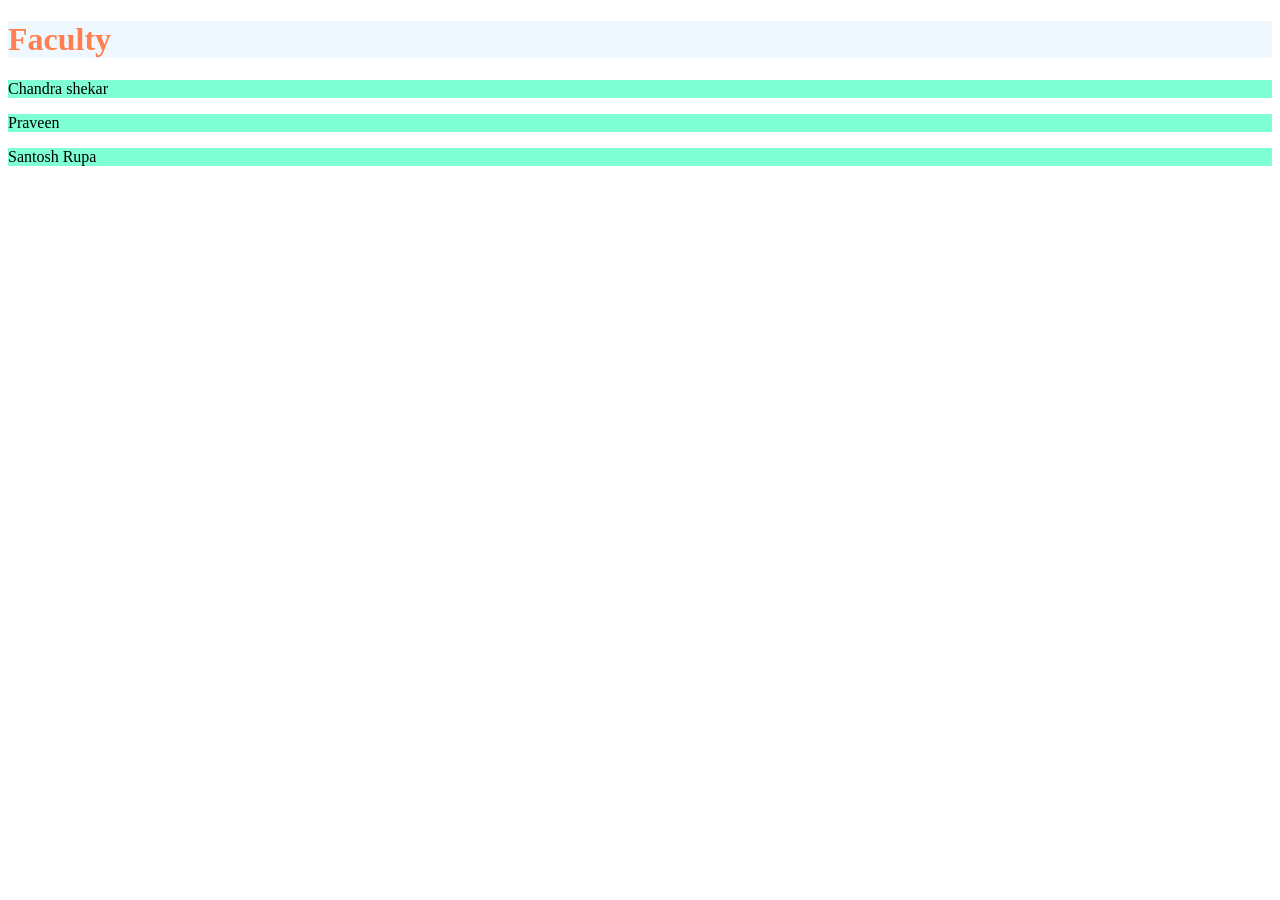
==== fact.html @ 4cef500b "pushing files" ====
<!DOCTYPE html>
<html lang="en">
<head>
    <title>College</title>
    <link rel="stylesheet" href="final.css">
</head>
<body>
    <h1>Faculty</h1>
    <p>Chandra shekar</p>
    <p>Praveen</p>
    <p>Santosh Rupa</p>
</body>
</html>
---- final.css ----
h1{
    background-color: aliceblue;
    color: coral;
}
p{
    background-color: aquamarine;
    color: black;
}
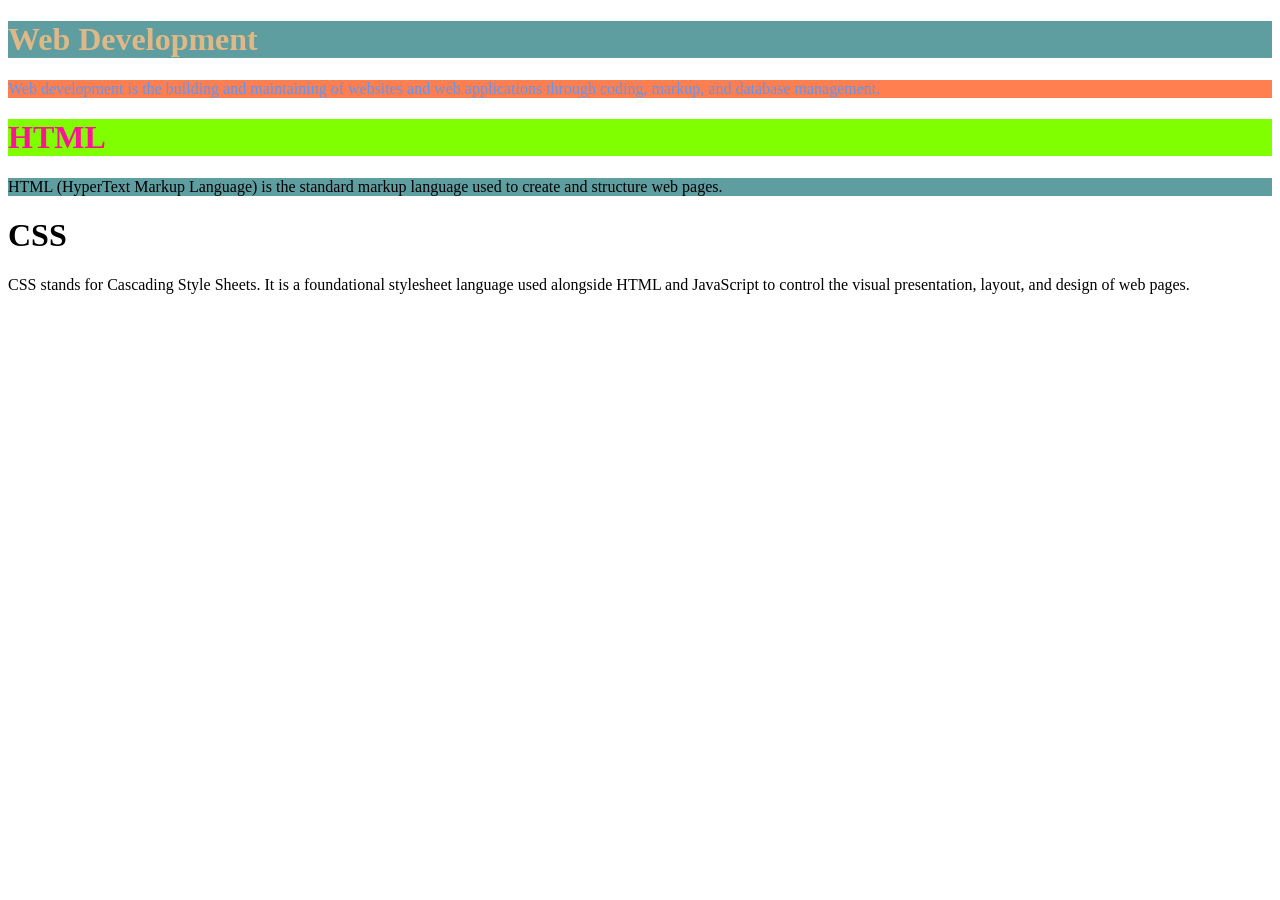
==== commit 2e256500: "pushing files" ====
--- a/fact.html
+++ b/fact.html
@@ -2,12 +2,34 @@
 <html lang="en">
 <head>
     <title>College</title>
-    <link rel="stylesheet" href="final.css">
+    <style>
+        .bg1{
+            background-color: cadetblue;
+        }
+        .bg2{
+            background-color: coral;
+        }
+        .bg3{
+            background-color:chartreuse
+        }
+        .f1{
+            color: burlywood;
+        }
+        .f2{
+            color :cornflowerblue
+        }
+        .f3{
+            color :deeppink
+        }
+    </style>
 </head>
 <body>
-    <h1>Faculty</h1>
-    <p>Chandra shekar</p>
-    <p>Praveen</p>
-    <p>Santosh Rupa</p>
+    <h1 class="bg1 f1">Web Development</h1>
+    <p class="bg2 f2">Web development is the building and maintaining of websites and web applications through coding, markup, and database management.</p>
+    <h1 class="bg3 f3" id="f">HTML</h1>
+    <p class="bg1 f" id="g">HTML (HyperText Markup Language) is the standard markup language used to create and structure web pages.</p>
+    <h1>CSS</h1>
+    <p>CSS stands for Cascading Style Sheets. It is a foundational stylesheet language used alongside HTML and JavaScript to control the visual presentation, layout, and design of web pages. </p>
+
 </body>
-</html>+</html>
